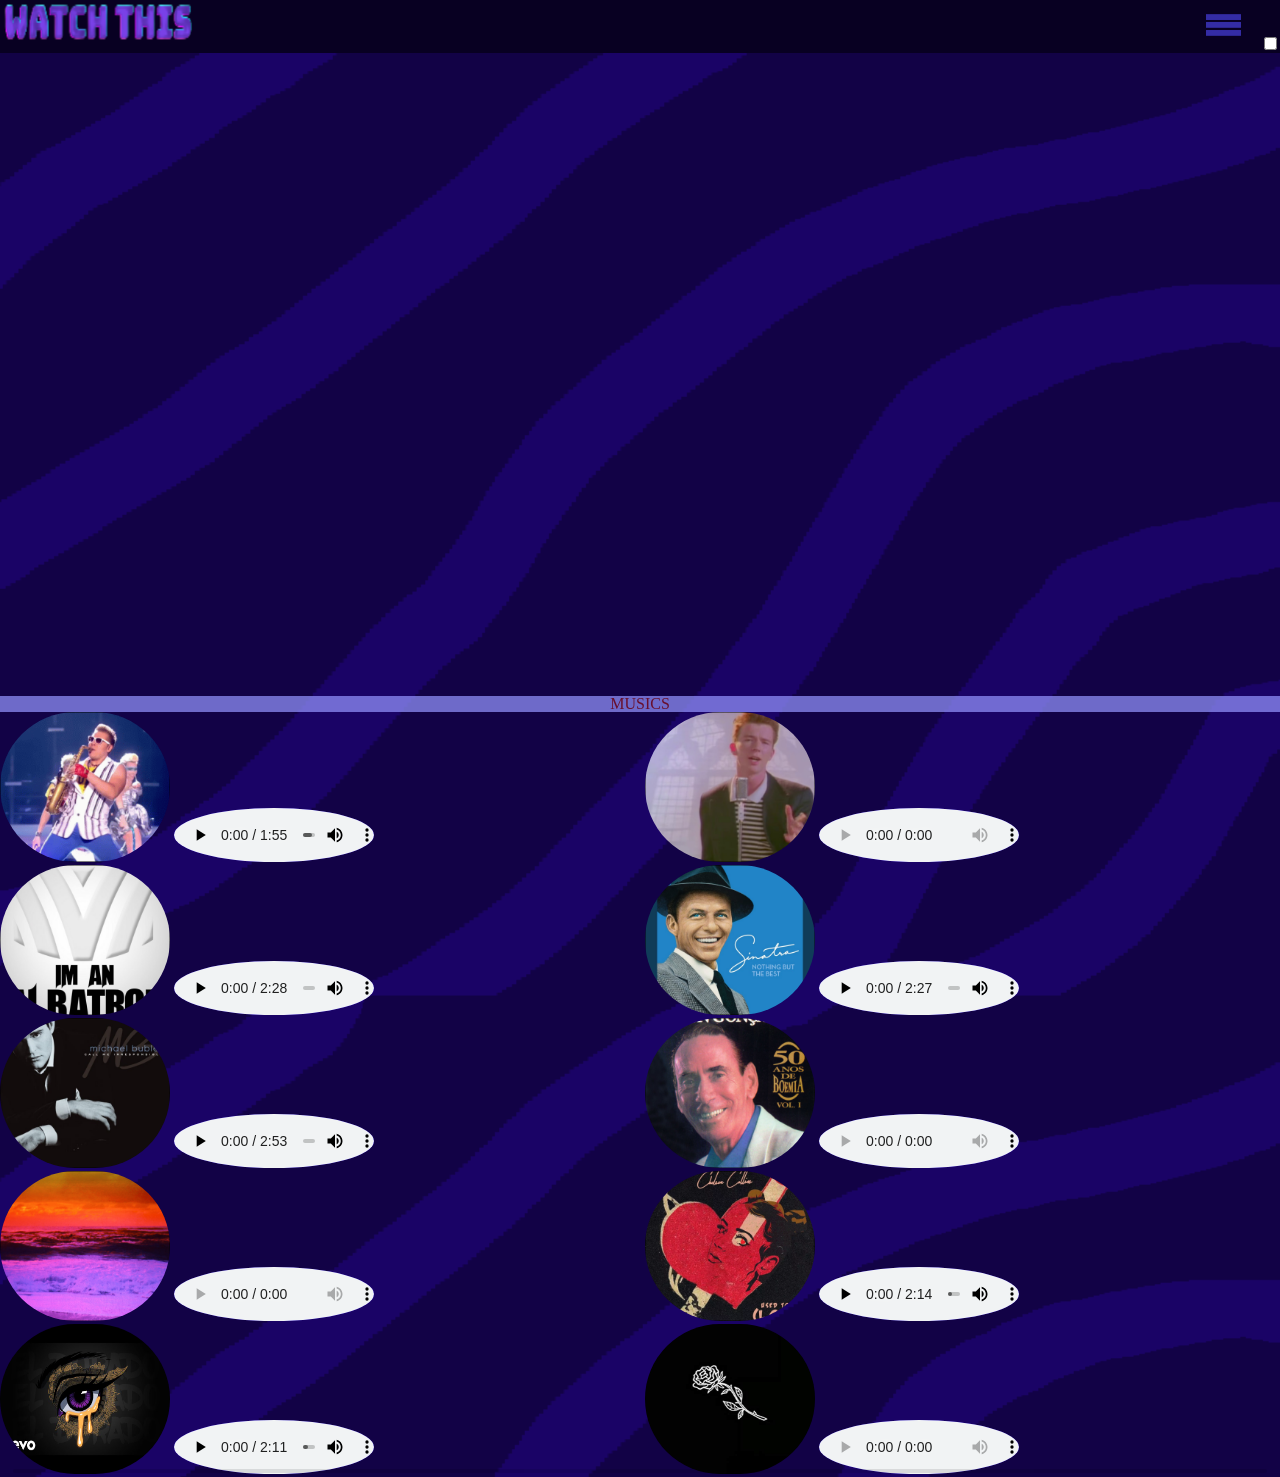
==== index.html @ 6a9f109d "Add files via upload" ====
<!DOCTYPE html>

<html lang="pt-br">
<head>
    <meta charset="UTF-8">
    <meta name="viewport" content="width=device-width, initial-scale=1.0">
    <title>Watching</title>
    <link
  rel="stylesheet" href="https://cdn.jsdelivr.net/npm/swiper@10/swiper-bundle.min.css"/>
    <link rel="stylesheet" href="reset.css">
    <link rel="stylesheet" href="carrosel.css">
    <link rel="stylesheet" href="style.css">
</head>


<body class="geral">
    
    <header class="cabeca">
        <div class="cab1">
     <a href="index.html"><img class="Watching" src="Itens/Watch this_cropped.png" alt=""></a>
        </div>

        <div class="cab2">
            <img class="barras" src="Original/barras-removebg-preview.png" alt="">
            <input type="checkbox" id="menu" class="escolhas">
            <label for="menu">
            <span class="botao-barras"></span>
            </label>
            <ul class="escolhas-nomes">
                <li class="lista-item"><a href="index.html" class="lista-link">Ínicio</a></li>
                <li class="lista-item"><a href="Sobre.html" class="lista-link">Sobre</a></li>
            </ul>
        </div>
    </header>
    <section class="slider"> 
        <video autoplay loop muted class="gif" src="Original/Melhores do ano (online-video-cutter.com).mp4"></video>        
        <h1 class="titulo-slider">musics</h1>
        
        
<div class="swiper">
    
    <div class="swiper-wrapper">
      
      <div class="swiper-slide"><img class="img-slide" src="Itens/Sax Guy.png" alt="">  <audio class="painel" preload="metadata" controls>
        <source src="MP3/SunStroke Project  Olia Tira - Run Away (Sax only)  Epic Sax Guy (original).mp3">
      </audio></div>

      <div class="swiper-slide"><img class="img-slide" src="Itens/Rick.png" alt=""> <audio class="painel" controls="false" preload="metadata">
        <source src="MP3/Rick Astley - Never Gonna Give You Up.mp3"> 
      </audio></div>

      <div class="swiper-slide"><img class="img-slide" src="Itens/careless.png" alt="">  <audio class="painel" preload="metadata" controls>
        <source src="MP3/George Michael - Careless Whisper (Official Video).mp3">
      </audio></div>

      <div class="swiper-slide"><img class="img-slide" src="Itens/Beggin.png" alt=""> <audio class="painel" preload="metadata" controls>
        <source src="MP3/Måneskin - Beggin (Official Video).mp3">
      </audio></div>
      
    </div>



<div class="swiper">
        <div class="swiper-wrapper">
            
            <div class="swiper-slide">
                <img class="img-slide" src="Itens2/Albatroz.png" alt="">
                <audio class="painel" preload="metadata" controls>
                <source src="MP3/AronChupa, Little Sis Nora - I'm an Albatraoz  OFFICIAL VIDEO.mp3"> </audio>
            </div>
            <div class="swiper-slide">
                <img class="img-slide" src="Itens2/Azul.png" alt="">
                <audio class="painel" preload="metadata" controls>
                <source src="MP3/Fly Me To The Moon (2008 Remastered).mp3"> </audio>
            </div>
            <div class="swiper-slide">
                <img class="img-slide" src="Itens2/Hayloft.png" alt="">
                <audio class="painel" preload="metadata" controls>
                <source src="MP3/Hayloft.mp3"> </audio>
            </div>
            <div class="swiper-slide">
                <img class="img-slide" src="Itens2/Highway.png" alt="">
                <audio class="painel" preload="metadata" controls>
                <source src="MP3/AC-DC - Highway to Hell (Live At River Plate, December 2009) (256 kbps).mp3"> </audio>
            
            </div>
        </div>

        <div class="swiper">
            <div class="swiper-wrapper">
                
                <div class="swiper-slide">
                    <img class="img-slide" src="Itens2/love.png" alt="">
                    <audio class="painel" preload="metadata" controls>
                    <source src="MP3/Michael Bublé - L.O.V.E. [Official Audio].mp3"> </audio>
                </div>
                <div class="swiper-slide">
                    <img class="img-slide" src="Itens2/Mesa.png" alt="">
                    <audio class="painel" preload="metadata" controls>
                    <source src="MP3/Naquela Mesa (256 kbps).mp3"> </audio>
                </div>
                <div class="swiper-slide">
                    <img class="img-slide" src="Itens2/Night.png" alt="">
                    <audio class="painel" preload="metadata" controls>
                    <source src="MP3/FINNEAS - Let's Fall in Love for the Night (Official Video) (256 kbps).mp3"> </audio>
                </div>
                <div class="swiper-slide">
                    <img class="img-slide" src="Itens2/Paulo.png" alt="">
                    <audio class="painel" preload="metadata" controls>
                    <source src="MP3/Paulo Sérgio - Não Creio em Mais Nada (256 kbps).mp3"> </audio>
                
                </div>
            </div>

            <div class="swiper">
                <div class="swiper-wrapper">
                    
                    <div class="swiper-slide">
                        <img class="img-slide" src="Itens2/Stuck.png" alt="">
                        <audio class="painel" preload="metadata" controls>
                        <source src="MP3/Stuck In the Sound - Let's Go [Official Video].mp3"> </audio>
                    </div>
                    <div class="swiper-slide">
                        <img class="img-slide" src="Itens2/Used.png" alt="">
                        <audio class="painel" preload="metadata" controls>
                        <source src="MP3/Chelsea Collins - Used To Be (L.O.V.E.).mp3"> </audio>
                    </div>
                    <div class="swiper-slide">
                        <img class="img-slide" src="Itens2/Verbatim.png" alt="">
                        <audio class="painel" preload="metadata" controls>
                        <source src="MP3/Verbatim.mp3"> </audio>
                    </div>
                    <div class="swiper-slide">
                        <img class="img-slide" src="Itens2/vitas.png" alt="">
                        <audio class="painel" preload="metadata" controls>
                        <source src="MP3/X2Download.app - Vitas - The 7th Element (128 kbps).mp3"> </audio>
                    
                    </div>
                </div>

                <div class="swiper">
                    <div class="swiper-wrapper">
                        
                        <div class="swiper-slide">
                            <img class="img-slide" src="Itens2/eldorado.jpg" alt="">
                            <audio class="painel" preload="metadata" controls>
                            <source src="MP3/Stellar - El Dorado (Official Lyric Video).mp3"> </audio>
                        </div>
                        <div class="swiper-slide">
                            <img class="img-slide" src="Itens2/numb the pain.jpg" alt="">
                            <audio class="painel" preload="metadata" controls>
                            <source src="MP3/Clarx, Catas, Le Malls, CHENDA, Anikdote - Numb The Pain (feat. Shiah Maisel) [NCS Release].mp3"> </audio>
                        </div>
                        <div class="swiper-slide">
                            <img class="img-slide" src="Itens2/lone digger.jpg" alt="">
                            <audio class="painel" preload="metadata" controls>
                            <source src="MP3/Caravan Palace - Lone Digger [Clip officiel].mp3"> </audio>
                        </div>
                        <div class="swiper-slide">
                            <img class="img-slide" src="Itens2/memories.jpg" alt="">
                            <audio class="painel" preload="metadata" controls>
                            <source src="MP3/Panic At The Disco House of Memories (Audio).mp3"> </audio>
                        
                        </div>
                    </div>
    </div>

        
      </div>
    <div class="swiper-button-prev"></div>
    <div class="swiper-button-next"></div>
    <div class="swiper-scrollbar"></div>
</section>
    
  
  

</div>


    <script src="https://cdn.jsdelivr.net/npm/swiper@10/swiper-bundle.min.js"></script>
    <script>
        const swiper = new Swiper('.swiper', {
        slidesPerView: 2,
        spaceBetween: 10,
  
});
    </script>
</body>


</html>
---- carrosel.css ----
.titulo-slider{
    text-align: center;
    text-transform: uppercase;
    color: var(--fundo-palavras);
    background-color: var(--azul);
    width: 100%;
}

.swiper-button-prev, .swiper-button-next{
    display: none;
}

.swiper{
    width: 100%;
}
---- style.css ----
@keyframes mudar-cor {
    50% { color: green; }
    100% { color: rgb(136, 2, 214); }
  }

:root{
    --fundo: transparent;
    --fundo-palavras: rgba(104, 0, 21, 0.861);
    --azul: rgba(149, 149, 255, 0.711);

}

*{
    margin: 2;
    padding: 2;
    background-color: var(--fundo);
}

/*imagem cabeçalho */

.cabeca{
    background-image: url(Original/background-footer.png);
    background-size: 100% 90px; 
    display: flex;
    justify-content: space-between;
    align-items: center;
    position: relative;
}


.Watching{  
    width: 200px;
    height: 50px;
    size-adjust: 100%;
    
}

.barras{
    width: 65px;
    height: 50px;
    
}

.escolhas-nomes{
    display: none;
    position: absolute;
    top: 100%;
    text-transform: capitalize;
    
}
.escolhas-nomes~.barras{
    align-content: space-around;
}

.escolhas:checked~.escolhas-nomes{
    display: block;
    position: relative;
}

.lista-item{
    padding: 1em;
    background-color: var(--azul);
}


.lista-link{
    animation: mudar-cor 3s ease infinite;
}

/* imagem de fundo */

.geral {
    background-image: url(Original/background.png);
    background-repeat: repeat-y;
    height: 100%;
    width: 100%;
    background-size: 100%;
}

.img-slide{
    height: 150px;
    width: 170px;
    border-radius: 90px;
    
}

.painel{
    width: 200px;
    top: 100%;
    background-color: var(--fundo);
}

.gif{
    width: 100%;
}

.texto{
    color: var(--fundo-palavras);
    background-color: var(--azul);
}

.titutexto{
    text-transform: uppercase;
    color: black;
    background: var(--azul);
}



audio::-webkit-media-controls {
    background-color: #2a13dd;
    color: #fff;
    border-radius: 100%;

  }
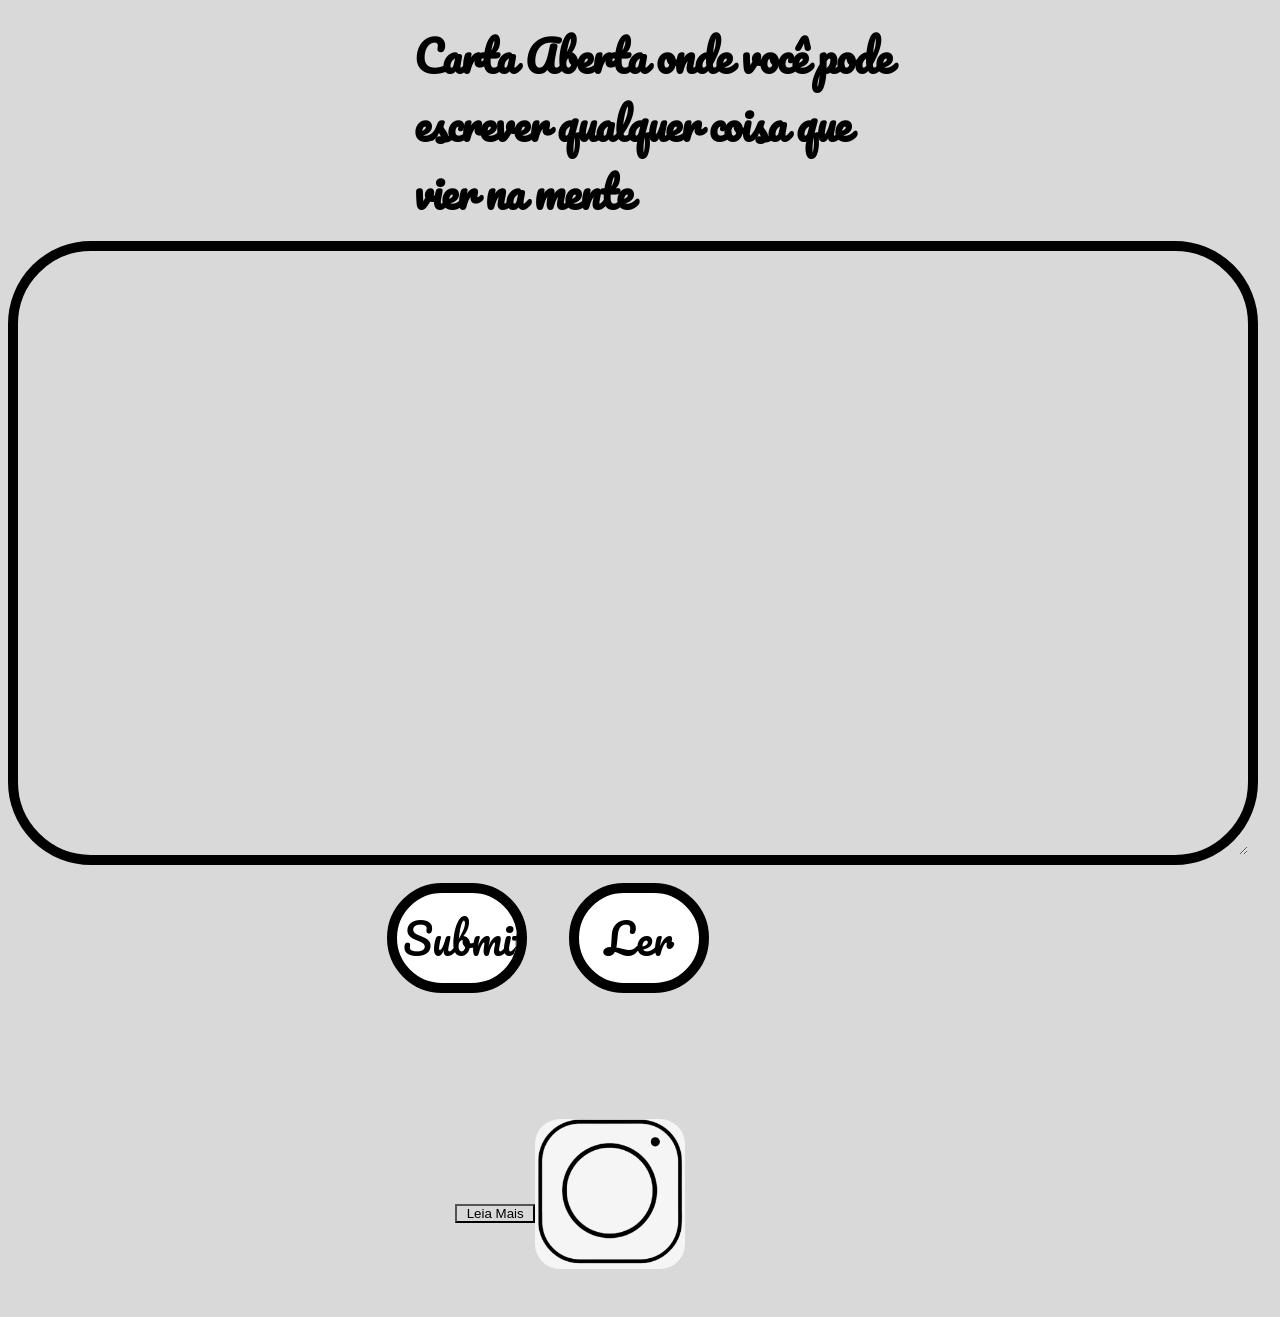
==== commit 3f4193b0: "Add files via upload" ====
--- a/index.html
+++ b/index.html
@@ -1,193 +1,74 @@
 <!DOCTYPE html>
-
 <html lang="pt-br">
 <head>
     <meta charset="UTF-8">
     <meta name="viewport" content="width=device-width, initial-scale=1.0">
-    <title>Watching</title>
-    <link
-  rel="stylesheet" href="https://cdn.jsdelivr.net/npm/swiper@10/swiper-bundle.min.css"/>
-    <link rel="stylesheet" href="reset.css">
-    <link rel="stylesheet" href="carrosel.css">
+    <title>Bem vindo!</title>
     <link rel="stylesheet" href="style.css">
+    <link rel="preconnect" href="https://fonts.googleapis.com">
+    <link rel="preconnect" href="https://fonts.gstatic.com" crossorigin>
+    <link href="https://fonts.googleapis.com/css2?family=Pacifico&display=swap" rel="stylesheet">
 </head>
+<body>
+    <header> 
+    <div class="ticom">
+        <h1 class="titulo">Carta Aberta onde você pode</h1><h1 class="titulo">escrever qualquer coisa que</h1> <h1 class="titulo">vier na mente</h1>
+    </div>
+    </header>
+    <section class="escrever">
+        
+        <form  autocomplete="off" method="post" action="enviareiando.php">
+            <div class="input-single"> 
+                <label for="textao"></label>
+                <textarea class="input" name="textin" maxlength="300" rows="4" cols="50" id="textao" required></textarea> <br>
+                <div class="botoes">
+                
+                <input class="titulo improviso submit enviar" type="submit" onclick="botaoo()" id="botaoo">
 
 
-<body class="geral">
-    
-    <header class="cabeca">
-        <div class="cab1">
-     <a href="index.html"><img class="Watching" src="Itens/Watch this_cropped.png" alt=""></a>
-        </div>
+                
+            
+        </form>
+        <form  autocomplete="off" method="post" action="vermensagens.php">
+                <input class="titulo improviso submit enviar" type="submit" name="ler" value="Ler" id="btn-msg">
+                </form>
+                </div>
+                </div>
+    </section>
 
-        <div class="cab2">
-            <img class="barras" src="Original/barras-removebg-preview.png" alt="">
-            <input type="checkbox" id="menu" class="escolhas">
-            <label for="menu">
-            <span class="botao-barras"></span>
-            </label>
-            <ul class="escolhas-nomes">
-                <li class="lista-item"><a href="index.html" class="lista-link">Ínicio</a></li>
-                <li class="lista-item"><a href="Sobre.html" class="lista-link">Sobre</a></li>
-            </ul>
-        </div>
-    </header>
-    <section class="slider"> 
-        <video autoplay loop muted class="gif" src="Original/Melhores do ano (online-video-cutter.com).mp4"></video>        
-        <h1 class="titulo-slider">musics</h1>
+
+    <section>
+        <div class="imagenss">
+            
         
-        
-<div class="swiper">
-    
-    <div class="swiper-wrapper">
-      
-      <div class="swiper-slide"><img class="img-slide" src="Itens/Sax Guy.png" alt="">  <audio class="painel" preload="metadata" controls>
-        <source src="MP3/SunStroke Project  Olia Tira - Run Away (Sax only)  Epic Sax Guy (original).mp3">
-      </audio></div>
+            
+            <div class="doando">
 
-      <div class="swiper-slide"><img class="img-slide" src="Itens/Rick.png" alt=""> <audio class="painel" controls="false" preload="metadata">
-        <source src="MP3/Rick Astley - Never Gonna Give You Up.mp3"> 
-      </audio></div>
+             <div class="pre-spoiler">
+                 <input id="xs" value="Leia Mais" style="margin-left: 50px; padding: 0px; width: 80px; " onclick="if (this.parentNode.parentNode.getElementsByTagName('div')[1].getElementsByTagName('div')[0].style.display != '') { this.parentNode.parentNode.getElementsByTagName('div')[1].getElementsByTagName('div')[0].style.display = '';this.innerText = ''; this.value = 'Ocultar'; } else { this.parentNode.parentNode.getElementsByTagName('div')[1].getElementsByTagName('div')[0].style.display = 'none'; this.value = 'Leia Mais';}" type="button"> </div>
+              <div>
+                 <div class="spoiler" style="display: none;">
+                    <p class="titulo" >Doação</p>   <img class="img qrducode" src="imagens/QR code do site.png.png" alt="">
+                    <div class="box-frases">
 
-      <div class="swiper-slide"><img class="img-slide" src="Itens/careless.png" alt="">  <audio class="painel" preload="metadata" controls>
-        <source src="MP3/George Michael - Careless Whisper (Official Video).mp3">
-      </audio></div>
-
-      <div class="swiper-slide"><img class="img-slide" src="Itens/Beggin.png" alt=""> <audio class="painel" preload="metadata" controls>
-        <source src="MP3/Måneskin - Beggin (Official Video).mp3">
-      </audio></div>
-      
-    </div>
+                        <div class="texto" id="1">00020126400014br.gov.bcb.pix0111102751449920203***5204000053039865802BR5903PIX6006CIDADE62070503***6304998F</div> 
+                        <button class="btnCopi" type="button" onclick="CopyTexto('1')">Copiar</button>
+                    
+                    </div> 
+              </div>
+              </div>
 
 
 
-<div class="swiper">
-        <div class="swiper-wrapper">
-            
-            <div class="swiper-slide">
-                <img class="img-slide" src="Itens2/Albatroz.png" alt="">
-                <audio class="painel" preload="metadata" controls>
-                <source src="MP3/AronChupa, Little Sis Nora - I'm an Albatraoz  OFFICIAL VIDEO.mp3"> </audio>
-            </div>
-            <div class="swiper-slide">
-                <img class="img-slide" src="Itens2/Azul.png" alt="">
-                <audio class="painel" preload="metadata" controls>
-                <source src="MP3/Fly Me To The Moon (2008 Remastered).mp3"> </audio>
-            </div>
-            <div class="swiper-slide">
-                <img class="img-slide" src="Itens2/Hayloft.png" alt="">
-                <audio class="painel" preload="metadata" controls>
-                <source src="MP3/Hayloft.mp3"> </audio>
-            </div>
-            <div class="swiper-slide">
-                <img class="img-slide" src="Itens2/Highway.png" alt="">
-                <audio class="painel" preload="metadata" controls>
-                <source src="MP3/AC-DC - Highway to Hell (Live At River Plate, December 2009) (256 kbps).mp3"> </audio>
-            
-            </div>
+        
+
+ 
         </div>
+        <img class="img instan" src="imagens/insta.png" alt="">
+        </div>
+    </section>
 
-        <div class="swiper">
-            <div class="swiper-wrapper">
-                
-                <div class="swiper-slide">
-                    <img class="img-slide" src="Itens2/love.png" alt="">
-                    <audio class="painel" preload="metadata" controls>
-                    <source src="MP3/Michael Bublé - L.O.V.E. [Official Audio].mp3"> </audio>
-                </div>
-                <div class="swiper-slide">
-                    <img class="img-slide" src="Itens2/Mesa.png" alt="">
-                    <audio class="painel" preload="metadata" controls>
-                    <source src="MP3/Naquela Mesa (256 kbps).mp3"> </audio>
-                </div>
-                <div class="swiper-slide">
-                    <img class="img-slide" src="Itens2/Night.png" alt="">
-                    <audio class="painel" preload="metadata" controls>
-                    <source src="MP3/FINNEAS - Let's Fall in Love for the Night (Official Video) (256 kbps).mp3"> </audio>
-                </div>
-                <div class="swiper-slide">
-                    <img class="img-slide" src="Itens2/Paulo.png" alt="">
-                    <audio class="painel" preload="metadata" controls>
-                    <source src="MP3/Paulo Sérgio - Não Creio em Mais Nada (256 kbps).mp3"> </audio>
-                
-                </div>
-            </div>
-
-            <div class="swiper">
-                <div class="swiper-wrapper">
-                    
-                    <div class="swiper-slide">
-                        <img class="img-slide" src="Itens2/Stuck.png" alt="">
-                        <audio class="painel" preload="metadata" controls>
-                        <source src="MP3/Stuck In the Sound - Let's Go [Official Video].mp3"> </audio>
-                    </div>
-                    <div class="swiper-slide">
-                        <img class="img-slide" src="Itens2/Used.png" alt="">
-                        <audio class="painel" preload="metadata" controls>
-                        <source src="MP3/Chelsea Collins - Used To Be (L.O.V.E.).mp3"> </audio>
-                    </div>
-                    <div class="swiper-slide">
-                        <img class="img-slide" src="Itens2/Verbatim.png" alt="">
-                        <audio class="painel" preload="metadata" controls>
-                        <source src="MP3/Verbatim.mp3"> </audio>
-                    </div>
-                    <div class="swiper-slide">
-                        <img class="img-slide" src="Itens2/vitas.png" alt="">
-                        <audio class="painel" preload="metadata" controls>
-                        <source src="MP3/X2Download.app - Vitas - The 7th Element (128 kbps).mp3"> </audio>
-                    
-                    </div>
-                </div>
-
-                <div class="swiper">
-                    <div class="swiper-wrapper">
-                        
-                        <div class="swiper-slide">
-                            <img class="img-slide" src="Itens2/eldorado.jpg" alt="">
-                            <audio class="painel" preload="metadata" controls>
-                            <source src="MP3/Stellar - El Dorado (Official Lyric Video).mp3"> </audio>
-                        </div>
-                        <div class="swiper-slide">
-                            <img class="img-slide" src="Itens2/numb the pain.jpg" alt="">
-                            <audio class="painel" preload="metadata" controls>
-                            <source src="MP3/Clarx, Catas, Le Malls, CHENDA, Anikdote - Numb The Pain (feat. Shiah Maisel) [NCS Release].mp3"> </audio>
-                        </div>
-                        <div class="swiper-slide">
-                            <img class="img-slide" src="Itens2/lone digger.jpg" alt="">
-                            <audio class="painel" preload="metadata" controls>
-                            <source src="MP3/Caravan Palace - Lone Digger [Clip officiel].mp3"> </audio>
-                        </div>
-                        <div class="swiper-slide">
-                            <img class="img-slide" src="Itens2/memories.jpg" alt="">
-                            <audio class="painel" preload="metadata" controls>
-                            <source src="MP3/Panic At The Disco House of Memories (Audio).mp3"> </audio>
-                        
-                        </div>
-                    </div>
-    </div>
-
-        
-      </div>
-    <div class="swiper-button-prev"></div>
-    <div class="swiper-button-next"></div>
-    <div class="swiper-scrollbar"></div>
-</section>
+    <script src="java.js"></script>
     
-  
-  
-
-</div>
-
-
-    <script src="https://cdn.jsdelivr.net/npm/swiper@10/swiper-bundle.min.js"></script>
-    <script>
-        const swiper = new Swiper('.swiper', {
-        slidesPerView: 2,
-        spaceBetween: 10,
-  
-});
-    </script>
 </body>
-
-
 </html>
--- a/style.css
+++ b/style.css
@@ -1,117 +1,245 @@
-@keyframes mudar-cor {
-    50% { color: green; }
-    100% { color: rgb(136, 2, 214); }
+*{
+    background-color: #D9D9D9;
+}
+
+.ticom{
+    align-items: center;
+    justify-content: center;
+    display: block;
+    
+}
+
+header{
+    width: 100%;
+    display: flex;
+    align-items: center;
+    justify-content: center;
+}
+
+.titulo{
+    font-size: 45px;
+    font-family: 'Pacifico', cursive;
+}
+
+.escrever{
+    display: block;
+    margin-left: 15%;
+}
+
+.input{
+    font-family: 'Pacifico', cursive;
+    font-size: 45px;
+    width: 900px;
+    height: 600px;
+    display: block;
+    border-radius: 83px;
+    border: 10px solid black;
+}
+
+.submit{
+    margin: 0%;
+    border-radius: 83px;
+    border: 10px solid black;
+    width: 455px;
+    height: 123px;
+}
+
+.botoes{
+    position: relative;
+    display: flex;
+}
+
+.improviso{
+    color: black;
+    background-color: white;
+    width: 455px;
+    height: 123px;
+    border-radius: 83px;
+    border: 10px solid black;
+    text-align: center;
+}
+
+.imagenss{
+    display: flex;
+    align-items: center;
+    justify-content: center;
+    margin-top: 10%;
+}
+
+
+
+.img{
+    width: 205px;
+    height: 205px;
+    margin-left: 15%;
+    margin-right: 15%;
+}
+
+.instan{
+    background-color: whitesmoke;
+    border-radius: 65px;
+    margin-bottom: 40px;
+}
+
+.doando{
+    display: block;
+}
+
+.box-frases { 
+    max-width:150px; 
+    overflow:hidden; 
+    margin-left: 10%;  
+    background:#D9D9D9; 
+    box-shadow: 1px 0px 1.2px 0px #878787;  
+    
+}
+
+
+
+
+@media screen and (max-width: 800px) {
+
+    .ticom{
+        font-size: 6px;
+        align-items: center;
+        justify-content: center;
+        display: block;
+        margin-left: 2%;
+        letter-spacing: -1px;
+        line-height: 40px;
+    }
+    .titulo{
+        font-size: 28px;
+        font-family: 'Pacifico', cursive;
+    }
+
+    .input{
+        font-family: 'Pacifico', cursive;
+        font-size: 45px;
+        width: 95%;
+        height: 600px;
+        display: block;
+        border-radius: 83px;
+        border: 10px solid black;
+        align-items: center;
+        justify-content: center;
+    }
+    .escrever{
+        display: block;
+        margin-left: 0%;
+    }
+
+    .submit{
+        margin: 0%;
+        border-radius: 10px;
+        border: 10px solid black;
+        width: 50%;
+        height: 110px;
+        margin-left: 5%;
+        
+        
+    }
+    .improviso{
+        color: black;
+        background-color: white;
+        width: 140px;
+        height: 110px;
+        border-radius: 83px;
+        border: 10px solid black;
+        
+    }
+
+    .imagenss{
+        display: flex;
+        align-items: center;
+        justify-content: center;
+        margin-top: 10%;
+    }
+    .img{
+        width: 100px;
+        height: 100px;
+        margin-left: 0%;
+    }
+    
+    .instan{
+        background-color: whitesmoke;
+        border-radius: 25px;
+        margin-bottom: 40px;
+    }
+
   }
 
-:root{
-    --fundo: transparent;
-    --fundo-palavras: rgba(104, 0, 21, 0.861);
-    --azul: rgba(149, 149, 255, 0.711);
-
-}
-
-*{
-    margin: 2;
-    padding: 2;
-    background-color: var(--fundo);
-}
-
-/*imagem cabeçalho */
-
-.cabeca{
-    background-image: url(Original/background-footer.png);
-    background-size: 100% 90px; 
-    display: flex;
-    justify-content: space-between;
-    align-items: center;
-    position: relative;
-}
-
-
-.Watching{  
-    width: 200px;
-    height: 50px;
-    size-adjust: 100%;
-    
-}
-
-.barras{
-    width: 65px;
-    height: 50px;
-    
-}
-
-.escolhas-nomes{
-    display: none;
-    position: absolute;
-    top: 100%;
-    text-transform: capitalize;
-    
-}
-.escolhas-nomes~.barras{
-    align-content: space-around;
-}
-
-.escolhas:checked~.escolhas-nomes{
-    display: block;
-    position: relative;
-}
-
-.lista-item{
-    padding: 1em;
-    background-color: var(--azul);
-}
-
-
-.lista-link{
-    animation: mudar-cor 3s ease infinite;
-}
-
-/* imagem de fundo */
-
-.geral {
-    background-image: url(Original/background.png);
-    background-repeat: repeat-y;
-    height: 100%;
-    width: 100%;
-    background-size: 100%;
-}
-
-.img-slide{
-    height: 150px;
-    width: 170px;
-    border-radius: 90px;
-    
-}
-
-.painel{
-    width: 200px;
-    top: 100%;
-    background-color: var(--fundo);
-}
-
-.gif{
-    width: 100%;
-}
-
-.texto{
-    color: var(--fundo-palavras);
-    background-color: var(--azul);
-}
-
-.titutexto{
-    text-transform: uppercase;
-    color: black;
-    background: var(--azul);
-}
-
-
-
-audio::-webkit-media-controls {
-    background-color: #2a13dd;
-    color: #fff;
-    border-radius: 100%;
-
-  }
-
- +
+  /* é aqui  */
+
+  @media screen and (min-width: 800px){
+
+    .ticom{
+        font-size: 6px;
+        align-items: center;
+        justify-content: center;
+        display: block;
+        margin-left: 2%;
+        letter-spacing: -1px;
+        line-height: 40px;
+    }
+    .titulo{
+        font-size: 42px;
+        font-family: 'Pacifico', cursive;
+    }
+
+    .input{
+        font-family: 'Pacifico', cursive;
+        font-size: 45px;
+        width: 97%;
+        height: 600px;
+        display: block;
+        border-radius: 83px;
+        border: 10px solid black;
+        align-items: center;
+        justify-content: center;
+    }
+    .escrever{
+        display: block;
+        margin-left: 0%;
+    }
+
+    .submit{
+        margin: 0%;
+        border-radius: 10px;
+        border: 10px solid black;
+        width: 50%;
+        height: 110px;
+        margin-left: 30%;
+        
+        
+    }
+    .improviso{
+        color: black;
+        background-color: white;
+        width: 140px;
+        height: 110px;
+        border-radius: 83px;
+        border: 10px solid black;
+        
+    }
+
+    .imagenss{
+        display: flex;
+        align-items: center;
+        justify-content: center;
+        margin-top: 10%;
+    }
+    .img{
+        width: 150px;
+        height:150px;
+        margin-left: 0%;
+    }
+    
+    .instan{
+        background-color: whitesmoke;
+        border-radius: 25px;
+        margin-bottom: 40px;
+    }
+
+}
